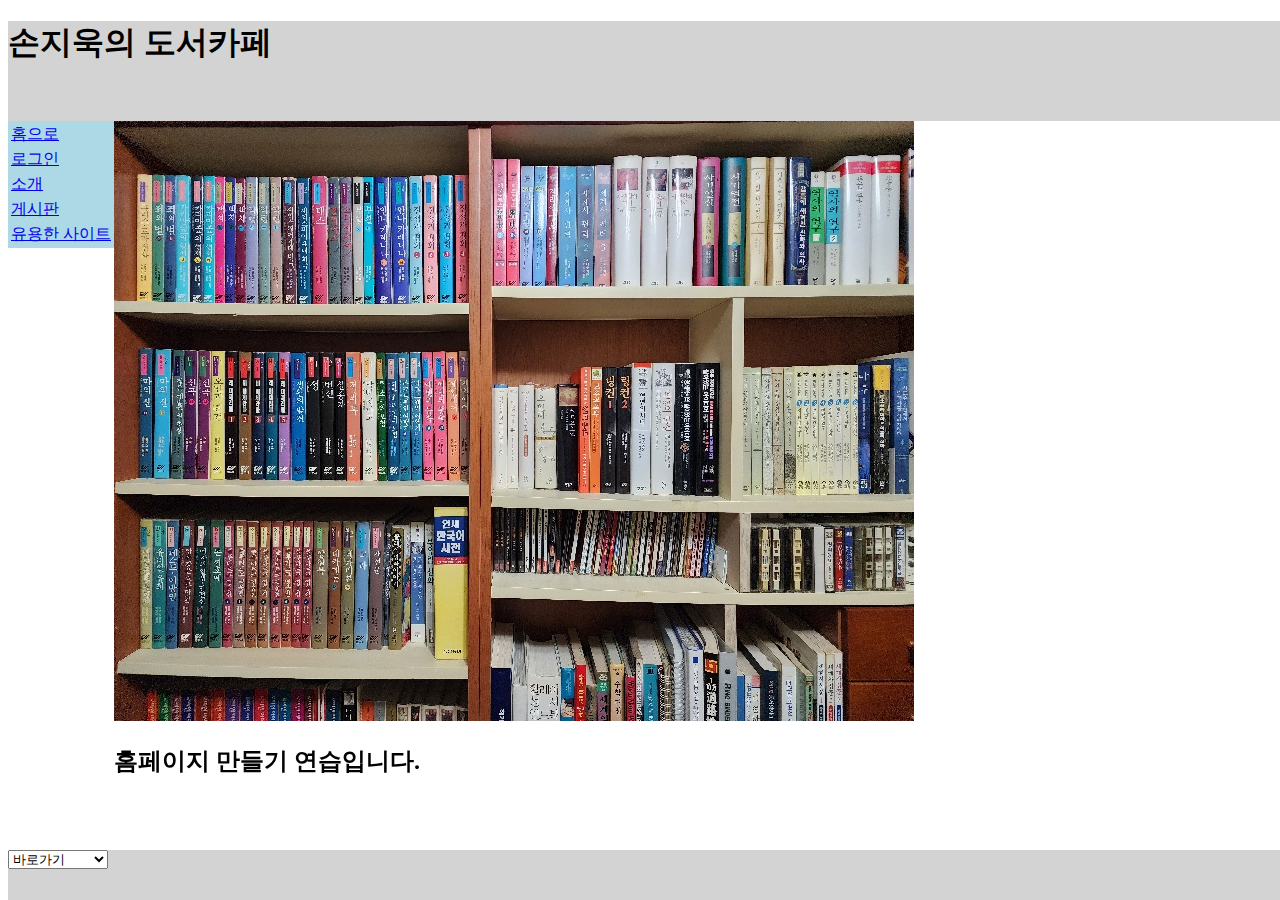
==== index.html @ a594c318 "Update index.html" ====
<!DOCTYPE html>
<html lang="en">
<head>
    <meta charset="UTF-8">
    <meta http-equiv="X-UA-Compatible" content="IE=edge">
    <meta name="viewport" content="width=device-width, initial-scale=1.0">
    <title>Document</title>
    <link rel="stylesheet" href="https://adsa77.github.io/index.css">
</head>
<body>
    <div id="container">
        <header id="header">
            <h1><span>손지욱의 도서카페</span></h1>
        </header>
        <aside class="sidebar">
            <table>
                <tr>
                    <td id="sidebarHover"><span><a href="index.html">홈으로</a></span></td>
                </tr>
                <tr>
                    <td id="sidebarHover"><span><a href="login.html">로그인</a></span></td>
                </tr>
                <tr>
                    <td id="sidebarHover"<span><a href="intro.html">소개</a></span></td>
                </tr>
                <tr>
                    <td id="sidebarHover"><span><a href="board.html">게시판</a></span></td>
                </tr>
                <tr>
                    <td id="sidebarHover"><span><a href="portal.html">유용한 사이트</a></span></td>
                </tr>
            </table>
        </aside>
        <section id="contents">
            <img width="100%"
            src="https://adsa77.github.io/media/image/books.jpg" alt="잘못된이미지">
            <h2>홈페이지 만들기 연습입니다.</h2>
        </section>
    </div>
    <footer id="footer">
        <select onchange="location.href = this.value;">
            <option>바로가기</option>
            <option value="index.html">홈으로</option>
            <option value="login.html">로그인</option>
            <option value="intro.html">소개</option>
            <option value="board.html">게시판</option>
            <option value="portal.html">유용한사이트</option>
        </select>
    </footer>
      <br>
      <br>
      
</body>
</html>
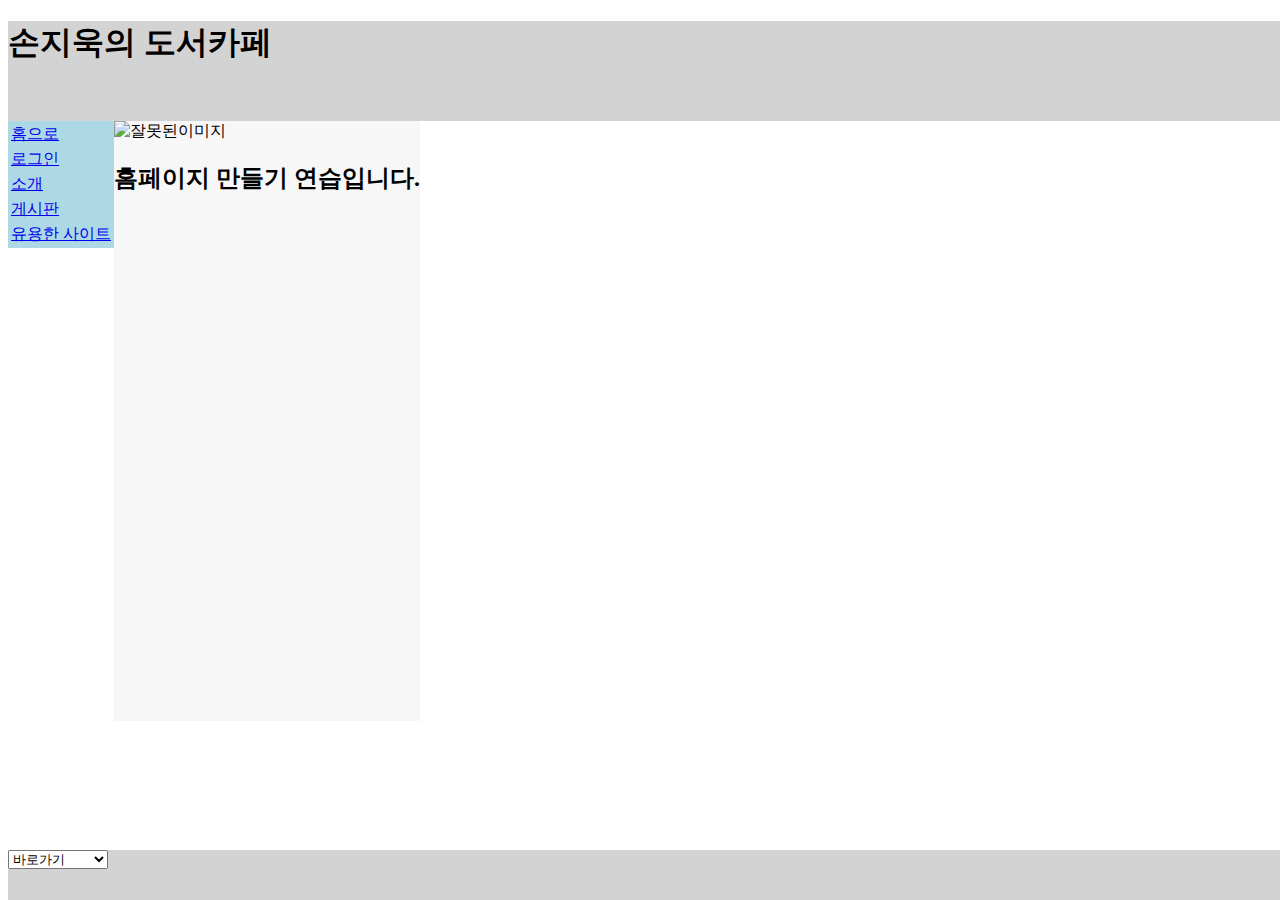
==== commit 7a38906f: "Add files via upload" ====
--- a/index.html
+++ b/index.html
@@ -15,40 +15,40 @@
         <aside class="sidebar">
             <table>
                 <tr>
-                    <td id="sidebarHover"><span><a href="index.html">홈으로</a></span></td>
+                    <td id="sidebarHover"><span><a href="https://adsa77.github.io/index.html">홈으로</a></span></td>
                 </tr>
                 <tr>
-                    <td id="sidebarHover"><span><a href="login.html">로그인</a></span></td>
+                    <td id="sidebarHover"><span><a href="https://adsa77.github.io/login.html">로그인</a></span></td>
                 </tr>
                 <tr>
-                    <td id="sidebarHover"<span><a href="intro.html">소개</a></span></td>
+                    <td id="sidebarHover"><span><a href="https://adsa77.github.io/intro.html">소개</a></span></td>
                 </tr>
                 <tr>
-                    <td id="sidebarHover"><span><a href="board.html">게시판</a></span></td>
+                    <td id="sidebarHover"><span><a href="https://adsa77.github.io/board.html">게시판</a></span></td>
                 </tr>
                 <tr>
-                    <td id="sidebarHover"><span><a href="portal.html">유용한 사이트</a></span></td>
+                    <td id="sidebarHover"><span><a href="https://adsa77.github.io/portal.html">유용한 사이트</a></span></td>
                 </tr>
             </table>
         </aside>
         <section id="contents">
             <img width="100%"
-            src="https://adsa77.github.io/media/image/books.jpg" alt="잘못된이미지">
+            src="http://192.168.0.9:5500/media/image/books.jpg" alt="잘못된이미지">
             <h2>홈페이지 만들기 연습입니다.</h2>
         </section>
     </div>
     <footer id="footer">
         <select onchange="location.href = this.value;">
             <option>바로가기</option>
-            <option value="index.html">홈으로</option>
-            <option value="login.html">로그인</option>
-            <option value="intro.html">소개</option>
-            <option value="board.html">게시판</option>
-            <option value="portal.html">유용한사이트</option>
+            <option value="https://adsa77.github.io/index.html">홈으로</option>
+            <option value="https://adsa77.github.io/login.html">로그인</option>
+            <option value="https://adsa77.github.io/intro.html">소개</option>
+            <option value="https://adsa77.github.io/board.html">게시판</option>
+            <option value="https://adsa77.github.io/portal.html">유용한사이트</option>
         </select>
     </footer>
       <br>
       <br>
       
 </body>
-</html>
+</html>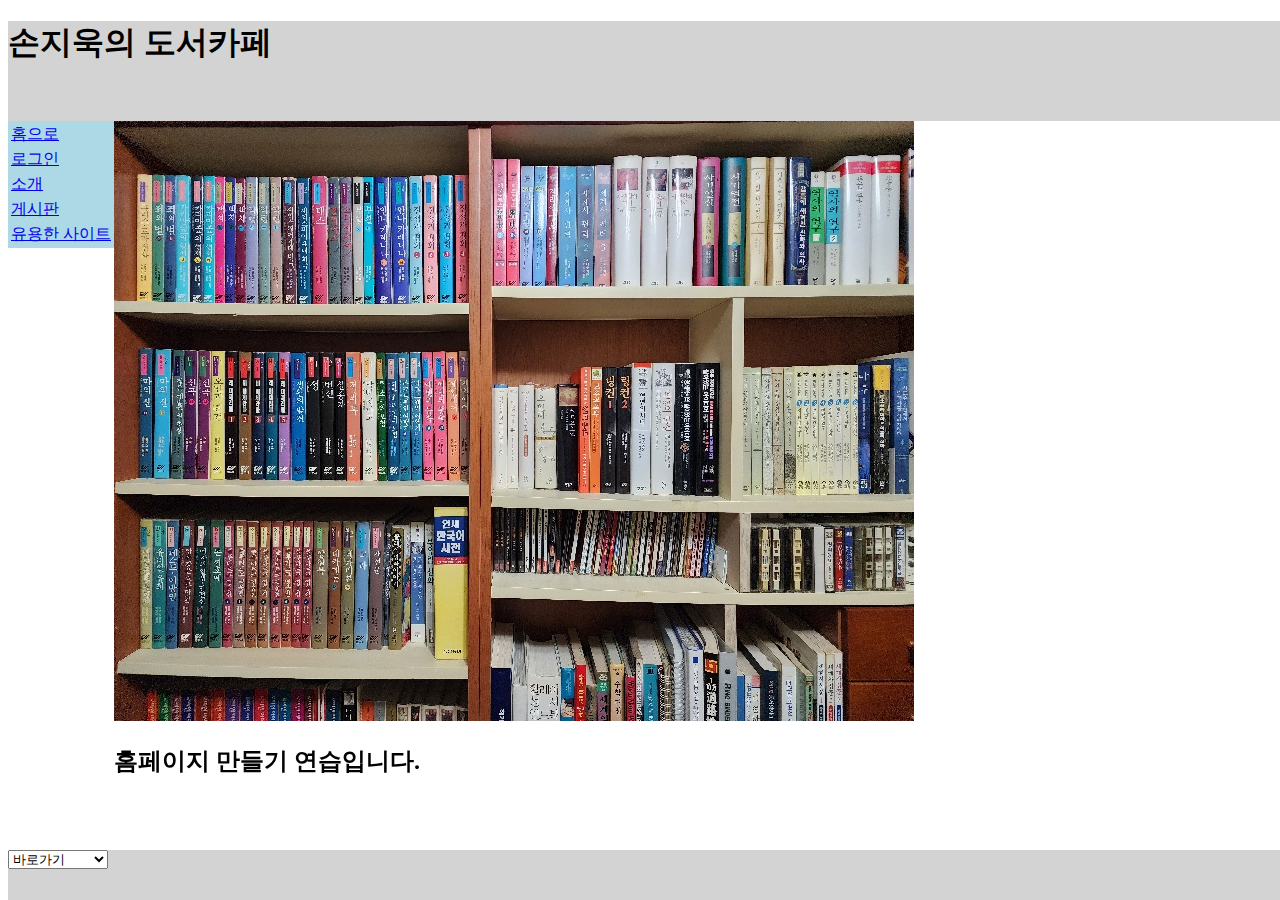
==== commit 7a898642: "Update index.html" ====
--- a/index.html
+++ b/index.html
@@ -33,7 +33,7 @@
         </aside>
         <section id="contents">
             <img width="100%"
-            src="http://192.168.0.9:5500/media/image/books.jpg" alt="잘못된이미지">
+            src="https://adsa77.github.io/media/image/books.jpg" alt="잘못된이미지">
             <h2>홈페이지 만들기 연습입니다.</h2>
         </section>
     </div>
@@ -51,4 +51,4 @@
       <br>
       
 </body>
-</html>+</html>
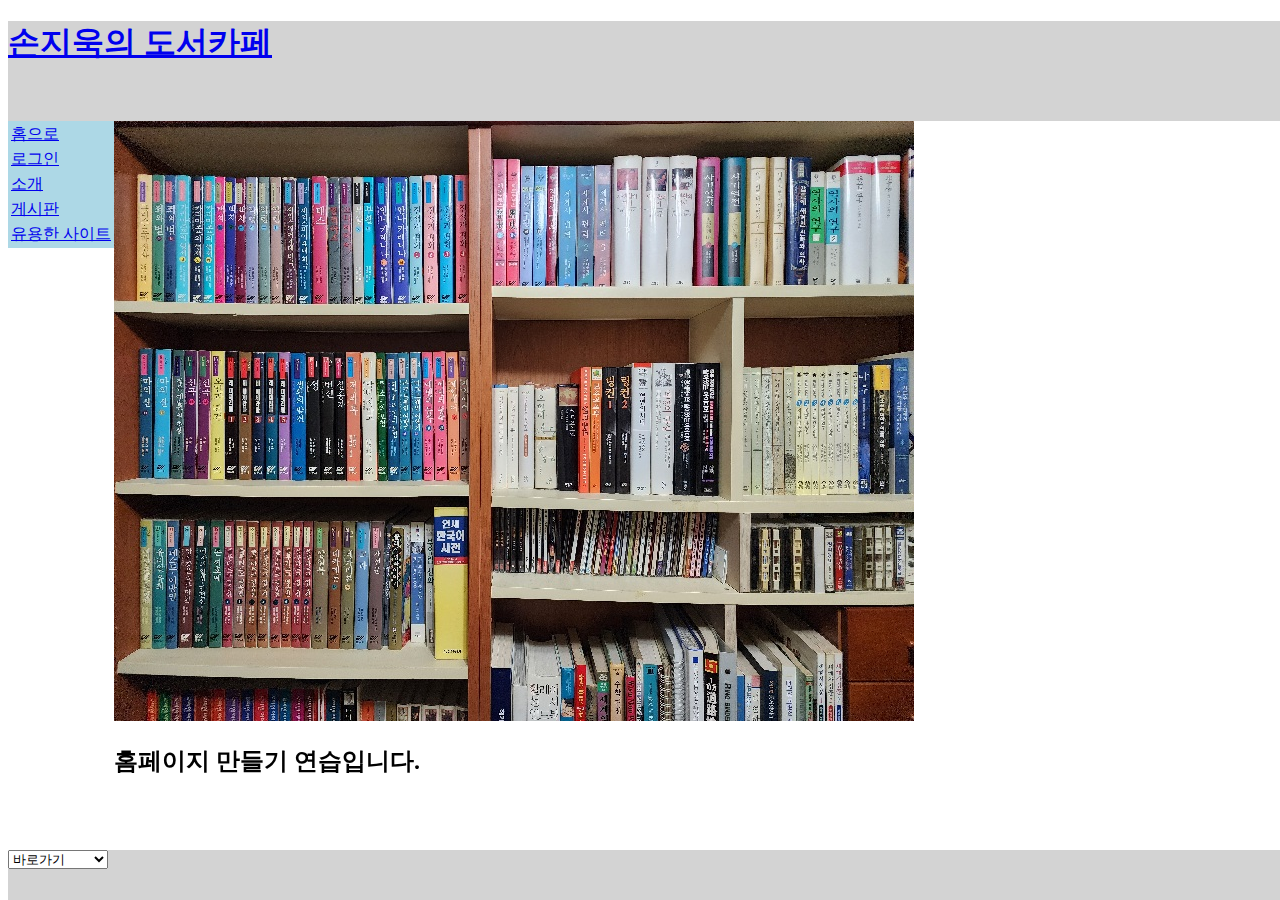
==== commit a4015160: "Update index.html" ====
--- a/index.html
+++ b/index.html
@@ -10,7 +10,7 @@
 <body>
     <div id="container">
         <header id="header">
-            <h1><span>손지욱의 도서카페</span></h1>
+            <h1><span><a href="../index.html">손지욱의 도서카페</a></span></h1>
         </header>
         <aside class="sidebar">
             <table>
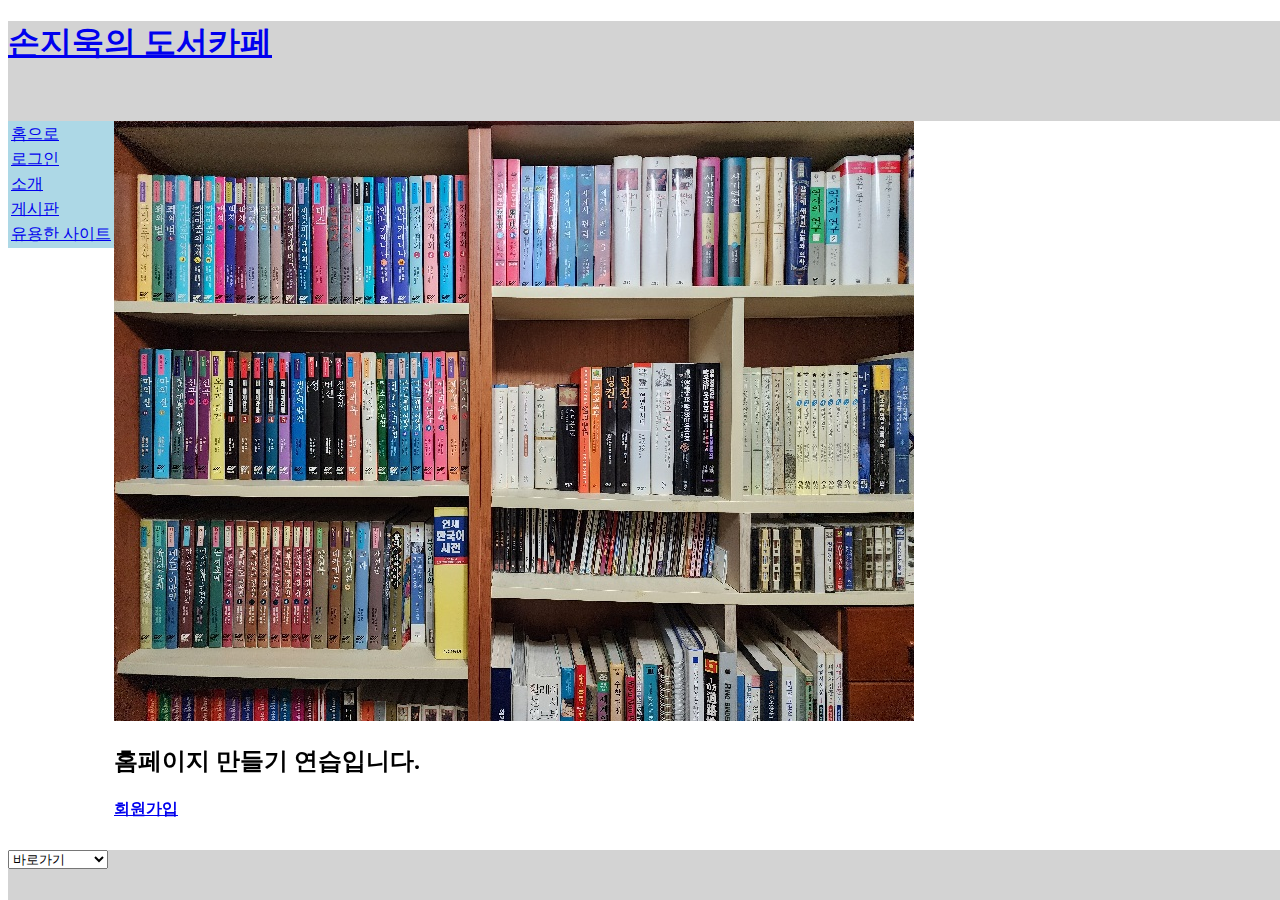
==== commit 179ce6b2: "Add files via upload" ====
--- a/index.html
+++ b/index.html
@@ -5,7 +5,7 @@
     <meta http-equiv="X-UA-Compatible" content="IE=edge">
     <meta name="viewport" content="width=device-width, initial-scale=1.0">
     <title>Document</title>
-    <link rel="stylesheet" href="https://adsa77.github.io/index.css">
+    <link rel="stylesheet" href="../index.css">
 </head>
 <body>
     <div id="container">
@@ -15,19 +15,19 @@
         <aside class="sidebar">
             <table>
                 <tr>
-                    <td id="sidebarHover"><span><a href="https://adsa77.github.io/index.html">홈으로</a></span></td>
+                    <td id="sidebarHover"><span><a href="../index.html">홈으로</a></span></td>
                 </tr>
                 <tr>
-                    <td id="sidebarHover"><span><a href="https://adsa77.github.io/login.html">로그인</a></span></td>
+                    <td id="sidebarHover"><span><a href="../login.html">로그인</a></span></td>
                 </tr>
                 <tr>
-                    <td id="sidebarHover"><span><a href="https://adsa77.github.io/intro.html">소개</a></span></td>
+                    <td id="sidebarHover"><span><a href="../intro.html">소개</a></span></td>
                 </tr>
                 <tr>
-                    <td id="sidebarHover"><span><a href="https://adsa77.github.io/board.html">게시판</a></span></td>
+                    <td id="sidebarHover"><span><a href="../board.html">게시판</a></span></td>
                 </tr>
                 <tr>
-                    <td id="sidebarHover"><span><a href="https://adsa77.github.io/portal.html">유용한 사이트</a></span></td>
+                    <td id="sidebarHover"><span><a href="../portal.html">유용한 사이트</a></span></td>
                 </tr>
             </table>
         </aside>
@@ -35,20 +35,21 @@
             <img width="100%"
             src="https://adsa77.github.io/media/image/books.jpg" alt="잘못된이미지">
             <h2>홈페이지 만들기 연습입니다.</h2>
+            <h4><a href="../join.html">회원가입</a></h4>
         </section>
     </div>
     <footer id="footer">
         <select onchange="location.href = this.value;">
             <option>바로가기</option>
-            <option value="https://adsa77.github.io/index.html">홈으로</option>
-            <option value="https://adsa77.github.io/login.html">로그인</option>
-            <option value="https://adsa77.github.io/intro.html">소개</option>
-            <option value="https://adsa77.github.io/board.html">게시판</option>
-            <option value="https://adsa77.github.io/portal.html">유용한사이트</option>
+            <option value="../index.html">홈으로</option>
+            <option value="../login.html">로그인</option>
+            <option value="../intro.html">소개</option>
+            <option value="../board.html">게시판</option>
+            <option value="../portal.html">유용한사이트</option>
         </select>
     </footer>
       <br>
       <br>
       
 </body>
-</html>
+</html>--- a/index.css
+++ b/index.css
@@ -0,0 +1,64 @@
+/* * {
+    margin:0;
+    padding:0;
+    box-sizing: border-box;
+  } */
+
+ #container {
+    width: 100vw;
+    height: auto;
+    margin: 20px auto;
+  }
+  
+  #header {
+    width: 100%;
+    height: 100px;
+    background-color: lightgray;
+  }
+  
+  .sidebar{
+    width: auto;
+    height: auto;
+    background-color: lightblue;
+    float: left;
+  }
+
+  #sidebarHover :hover{
+    background-color: ivory;
+  }
+
+  
+  #contents {
+    position: fixed;
+    width: auto;
+    background-color: #f7f7f7;
+    height: 600px;
+    /* float: left; */
+    display: inline-block;
+  }
+  
+  #footer {
+    bottom: 0px;
+    position: absolute;
+    clear: left;
+    width: 100%;
+    height: 50px;
+    background-color: lightgrey;
+  }
+
+  #board01 {
+    background-color: lightblue;
+  }
+
+  #board02 {
+    background-color: lightgoldenrodyellow;
+  }
+
+
+
+
+
+
+
+
+
